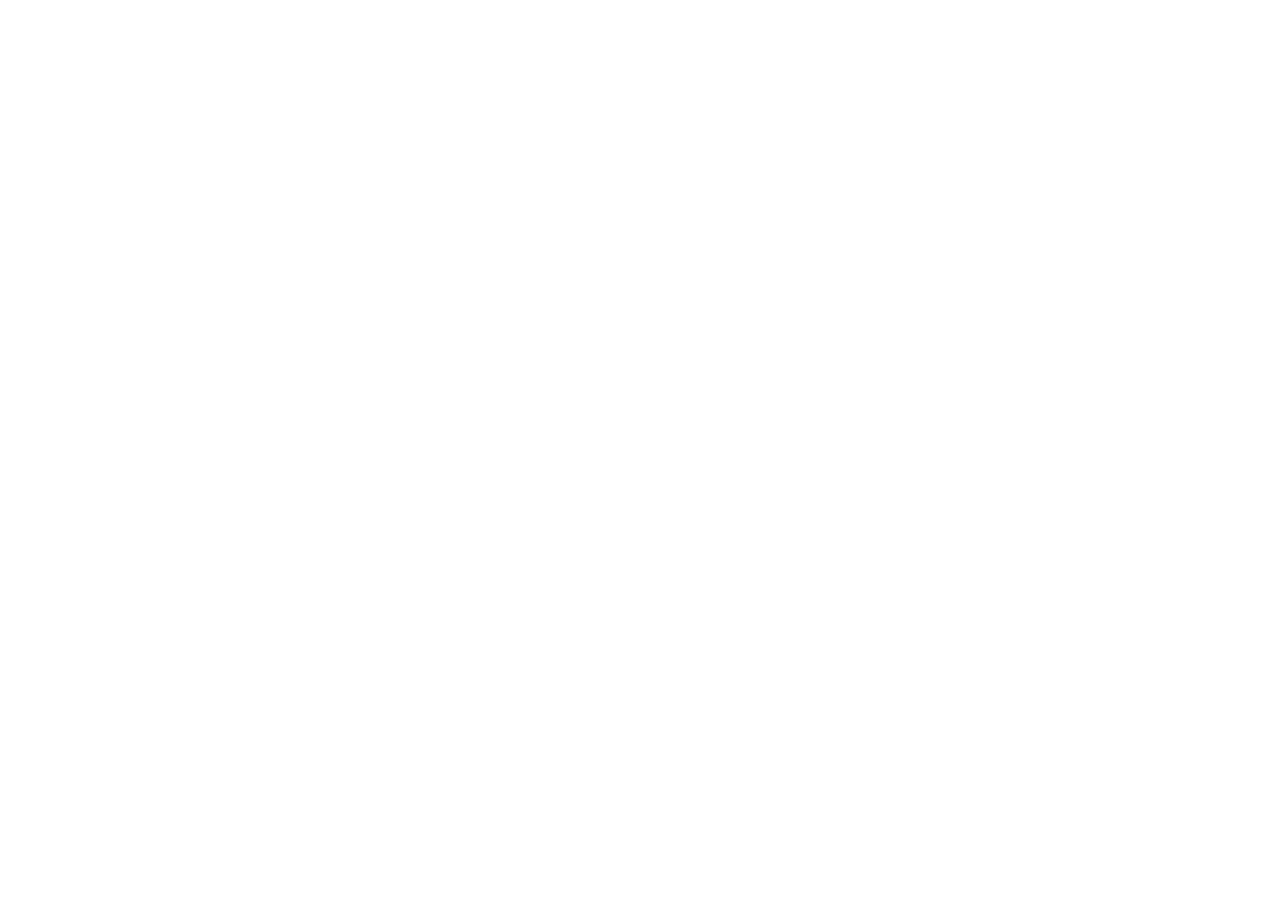
==== contact.html @ 0fbe744d "Added basic formatting of the main page and LoremPicsum picture links to the portfolio." ====
<!DOCTYPE html>
<html lang="en">
<head>
    <meta charset="UTF-8">
    <meta name="viewport" content="width=device-width, initial-scale=1.0">
    <link rel="stylesheet" type="text/css" href="assets/css/style.css">
    <title>Contact</title>
</head>
<body>
    
</body>
</html>
---- assets/css/style.css ----
body {
    margin: 0px;
    color: #777777;
    font-family: 'Arial', 'Helvetica Neue', Helvetica, sans-serif;;
}
header {
    width: 960px;
    height: 75px;
    background-color: #ffffff;
    border-color: #cccccc;
    
}

h1 {
    font-family: 'Georgia', Times, Times New Roman, serif;
}

#name {
    float: left;
    background-color: #4aaaa5;
    color: #ffffff;
    margin-top: 25px;
    padding: 15px;
}

#nav {
    float: right;
    padding: 10px;
}

.main {
    overflow: auto;
    background-image: url(../images/brickwall/brickwall.png);
    width: 920px;
    height: 500px;
    padding: 20px;
}

.content {
    background-color: #ffffff;
    border-color: #dddddd;
}

footer {
    background-color: #666666;
    border-top: 5px solid #4aaaa5;
    width: 960px;
    height: 50px;
    padding-top: 20px;
}

#copyright {
    text-align: center;
}
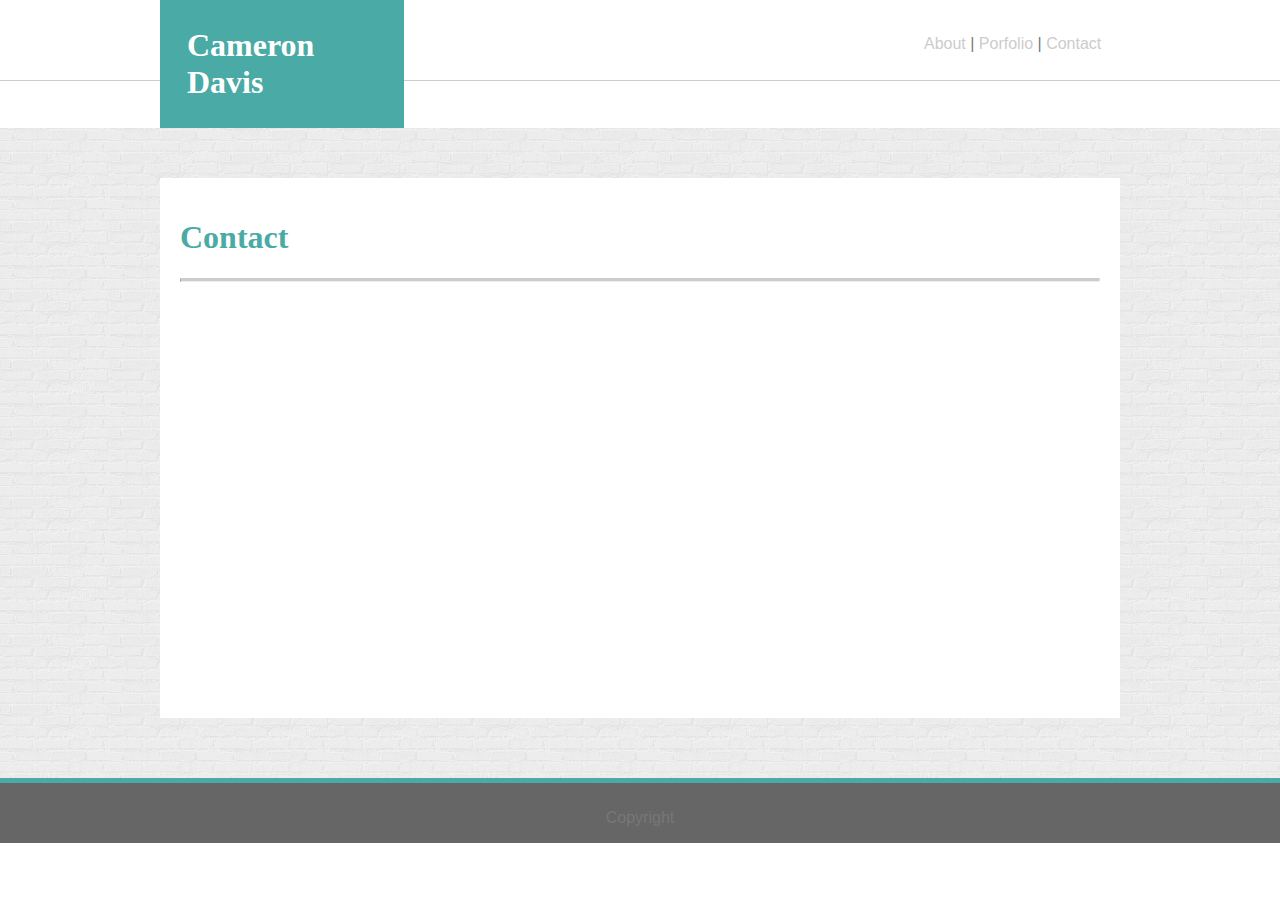
==== commit 15633625: "Standardized the style and layout of the pages. All pages can now be accessed from one another." ====
--- a/contact.html
+++ b/contact.html
@@ -7,6 +7,23 @@
     <title>Contact</title>
 </head>
 <body>
+    <header>
+        <section id="nav">
+            <h1 id="name">Cameron Davis</h1>
+            <p id="links"> <a href="index.html">About</a> | <a href="portfolio.html">Porfolio</a> | <a href="contact.html">Contact</a></p>
+        </section>
+    </header>
+    <div class="main">
+        <section id="content">
+            <h1 id="about">Contact</h1>
+            <hr>
+        </section>
+    </div>
+    <footer>
+        <section id="copyright">
+            <p>Copyright</p>
+        </section> 
+    </footer>
     
 </body>
 </html>--- a/assets/css/style.css
+++ b/assets/css/style.css
@@ -2,53 +2,94 @@
     margin: 0px;
     color: #777777;
     font-family: 'Arial', 'Helvetica Neue', Helvetica, sans-serif;;
-}
-header {
-    width: 960px;
-    height: 75px;
-    background-color: #ffffff;
-    border-color: #cccccc;
-    
 }
 
 h1 {
     font-family: 'Georgia', Times, Times New Roman, serif;
 }
 
+#about {
+    color: #4aaaa5;
+}
+
+hr {
+    border-top: 3px solid #cccccc;
+}
+
+header {
+    width: 100%;
+    height: 80px;
+    background-color: #ffffff;
+    border-bottom: 1px solid #cccccc;
+}
+
+#nav {
+    width: 960px;
+    margin: 0 auto;
+}
+
 #name {
     float: left;
     background-color: #4aaaa5;
     color: #ffffff;
-    margin-top: 25px;
-    padding: 15px;
+    margin: 0px;
+    width: 190px;
+    padding: 27px;
 }
 
-#nav {
-    float: right;
+#links {
+    float: left;
+    margin: 25px 0px 0px 510px;
+    width: 180px;
     padding: 10px;
+}
+
+a:link {
+    color: #cccccc;
+    text-decoration: none;
+}
+
+a:visited {
+    color: #4aaaa5;
+    text-decoration: none;
+}
+
+a:hover {
+    color: #777777;
+    text-decoration: none;
+}
+
+a:active {
+    text-decoration: underline;
 }
 
 .main {
     overflow: auto;
     background-image: url(../images/brickwall/brickwall.png);
+    width: 100%;
+    height:600px;
+    padding: 50px 0px 0px 0px;
+}
+
+#content {
+    background-color: #ffffff;
+    border-color: #dddddd;
     width: 920px;
     height: 500px;
     padding: 20px;
-}
-
-.content {
-    background-color: #ffffff;
-    border-color: #dddddd;
+    margin: 0 auto;
 }
 
 footer {
     background-color: #666666;
     border-top: 5px solid #4aaaa5;
-    width: 960px;
+    width: 100%;
     height: 50px;
-    padding-top: 20px;
+    padding-top: 10px;
 }
 
 #copyright {
+    width: 960px;
     text-align: center;
+    margin: 0 auto;
 }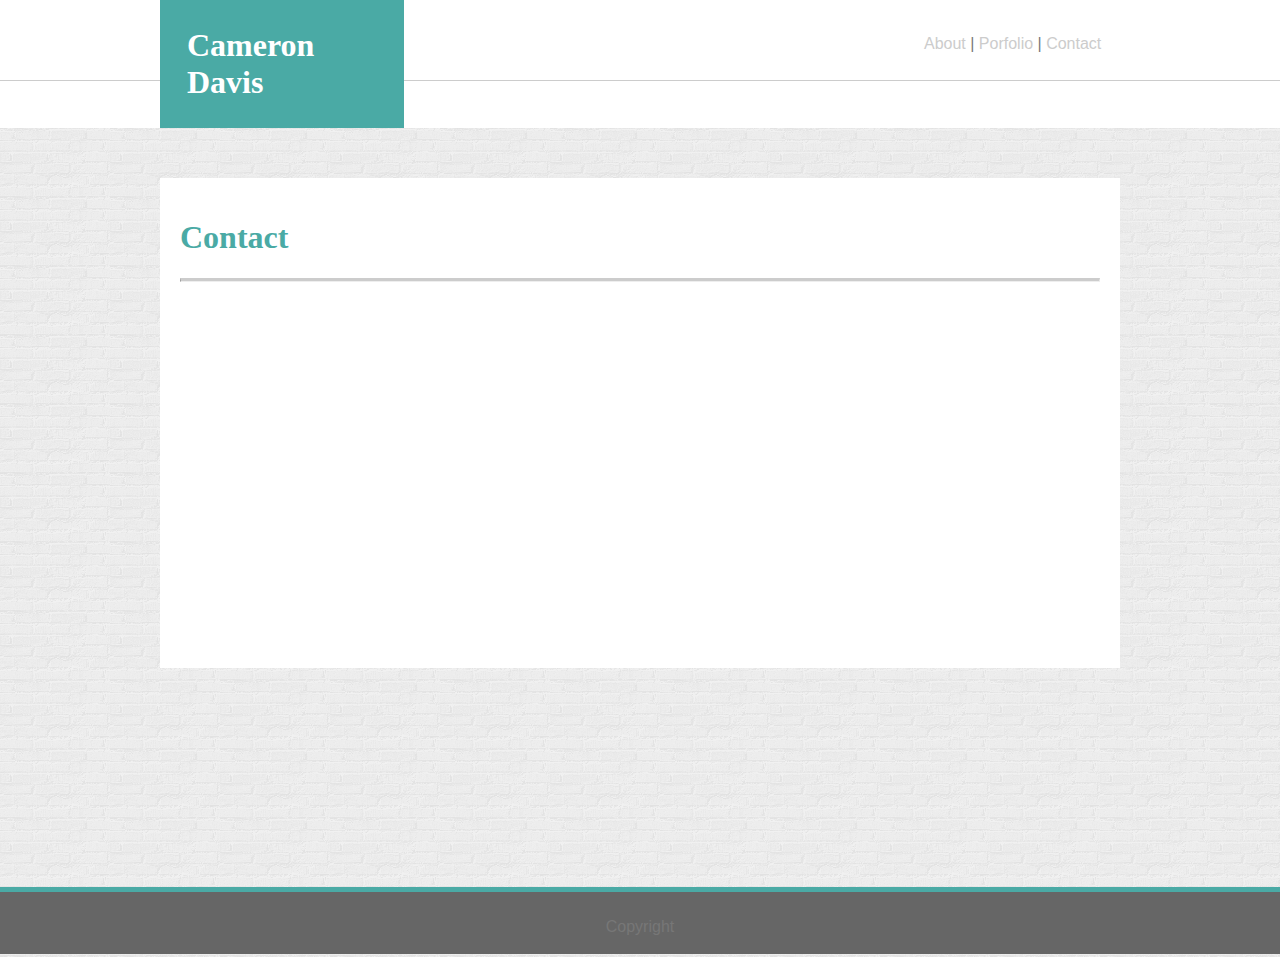
==== commit d8c2c9e1: "Added text overlays to the portfolio images" ====
--- a/contact.html
+++ b/contact.html
@@ -15,7 +15,7 @@
     </header>
     <div class="main">
         <section id="content">
-            <h1 id="about">Contact</h1>
+            <h1 id="top">Contact</h1>
             <hr>
         </section>
     </div>
--- a/assets/css/style.css
+++ b/assets/css/style.css
@@ -1,4 +1,5 @@
 body {
+    height: 100%;
     margin: 0px;
     color: #777777;
     font-family: 'Arial', 'Helvetica Neue', Helvetica, sans-serif;;
@@ -8,7 +9,7 @@
     font-family: 'Georgia', Times, Times New Roman, serif;
 }
 
-#about {
+#top {
     color: #4aaaa5;
 }
 
@@ -63,28 +64,127 @@
     text-decoration: underline;
 }
 
+#container {
+    position: relative;
+    min-height: 100vh;
+}
+
 .main {
     overflow: auto;
     background-image: url(../images/brickwall/brickwall.png);
     width: 100%;
-    height:600px;
-    padding: 50px 0px 0px 0px;
+    min-height: 81vh;
+    padding: 50px 0px 50px 0px;
+    margin-bottom: -70px;
 }
 
 #content {
     background-color: #ffffff;
     border-color: #dddddd;
     width: 920px;
-    height: 500px;
+    min-height: 50vh;
     padding: 20px;
-    margin: 0 auto;
+    margin: 0 auto 50px auto;
+}
+
+#portfolio {
+    position: relative;
+    margin: 0px;
+}
+
+#hangman {
+    position: absolute;
+    width: 200px;
+    height: 20px;
+    padding: 5px 0px 5px 0px;
+    background-color: #4aaaa5;
+    color: #ffffff;
+    text-align: center;
+    top: 200px;
+    left: 130px;
+}
+
+#rpg {
+    position: absolute;
+    width: 200px;
+    height: 20px;
+    padding: 5px 0px 5px 0px;
+    background-color: #4aaaa5;
+    color: #ffffff;
+    text-align: center;
+    top: 200px;
+    right: 130px;
+}
+
+#trivia {
+    position: absolute;
+    width: 200px;
+    height: 20px;
+    padding: 5px 0px 5px 0px;
+    background-color: #4aaaa5;
+    color: #ffffff;
+    text-align: center;
+    top: 450px;
+    left: 130px;
+}
+
+#rutgers {
+    position: absolute;
+    width: 200px;
+    height: 20px;
+    padding: 5px 0px 5px 0px;
+    background-color: #4aaaa5;
+    color: #ffffff;
+    text-align: center;
+    top: 450px;
+    right: 130px;
+}
+
+#rps {
+    position: absolute;
+    width: 200px;
+    height: 20px;
+    padding: 5px 0px 5px 0px;
+    background-color: #4aaaa5;
+    color: #ffffff;
+    text-align: center;
+    top: 700px;
+    left: 130px;
+}
+
+#photo {
+    width: 200px;
+    height: 200px;
+}
+
+.icons {
+    float: left;
+    margin: 20px 130px 20px 130px;
+}
+
+.overlay {
+    display: inline-block;
+    width: 200px;
+    height: 20px;
+    padding: 5px 0px 5px 0px;
+    background-color: #4aaaa5;
+    color: #ffffff;
+    text-align: center;
+}
+
+.clearfix {
+    content: "";
+    clear: both;
+    display: block;
 }
 
 footer {
     background-color: #666666;
     border-top: 5px solid #4aaaa5;
+    position: relative;
+    bottom: 0;
     width: 100%;
-    height: 50px;
+    height: 52px;
     padding-top: 10px;
 }
 
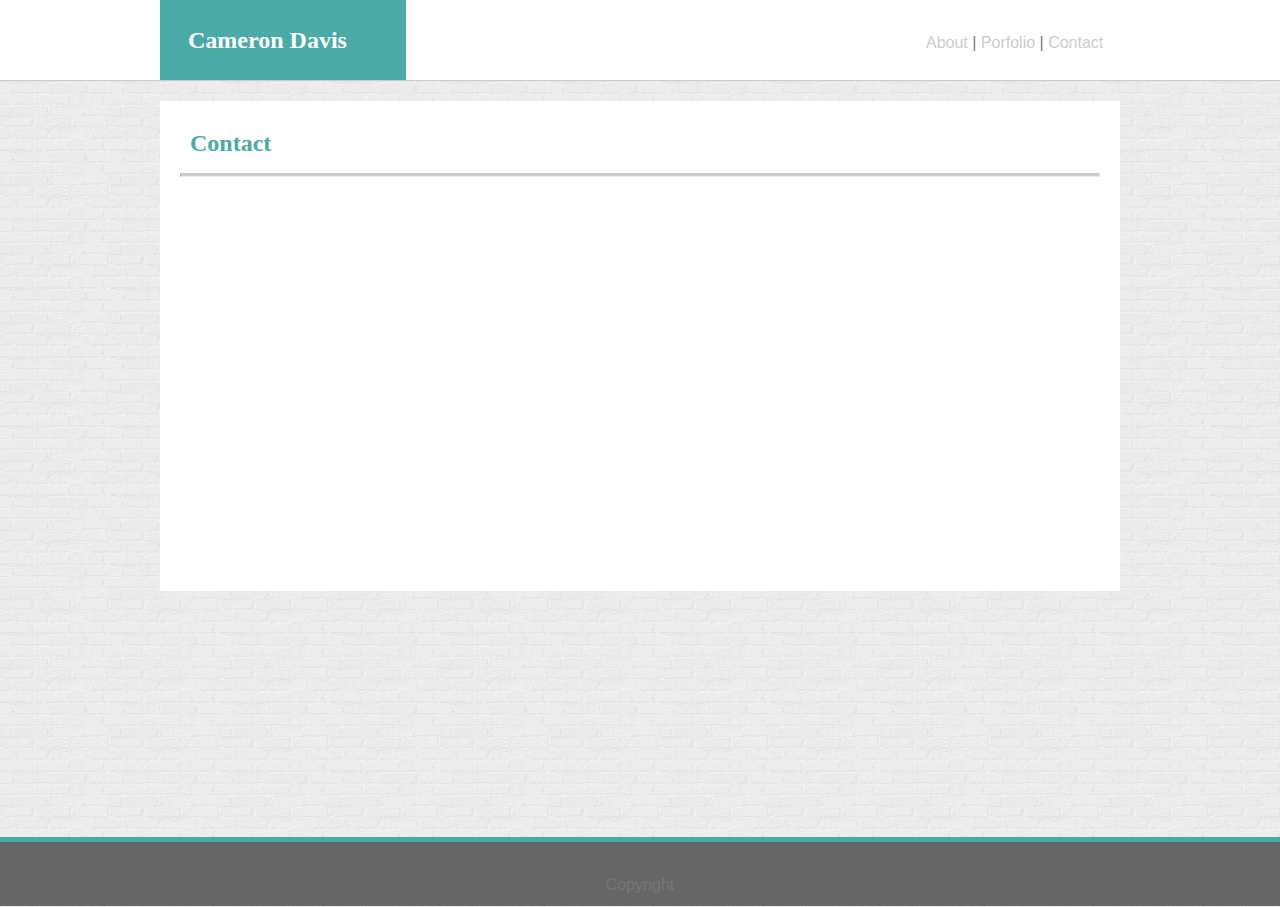
==== commit 81ebafe8: "Added reset.css and adjusted accordingly." ====
--- a/contact.html
+++ b/contact.html
@@ -3,6 +3,7 @@
 <head>
     <meta charset="UTF-8">
     <meta name="viewport" content="width=device-width, initial-scale=1.0">
+    <link rel="stylesheet" type="text/css" href="assets/css/reset.css">
     <link rel="stylesheet" type="text/css" href="assets/css/style.css">
     <title>Contact</title>
 </head>
@@ -14,15 +15,15 @@
         </section>
     </header>
     <div class="main">
-        <section id="content">
+        <section class="content">
             <h1 id="top">Contact</h1>
             <hr>
         </section>
     </div>
     <footer>
-        <section id="copyright">
+        <div id="copyright">
             <p>Copyright</p>
-        </section> 
+        </div> 
     </footer>
     
 </body>
--- a/assets/css/style.css
+++ b/assets/css/style.css
@@ -6,7 +6,10 @@
 }
 
 h1 {
+    font-size: 24px;
+    font-weight: bold;
     font-family: 'Georgia', Times, Times New Roman, serif;
+    padding: 10px;
 }
 
 #top {
@@ -35,7 +38,7 @@
     color: #ffffff;
     margin: 0px;
     width: 190px;
-    padding: 27px;
+    padding: 28px;
 }
 
 #links {
@@ -73,18 +76,25 @@
     overflow: auto;
     background-image: url(../images/brickwall/brickwall.png);
     width: 100%;
-    min-height: 81vh;
-    padding: 50px 0px 50px 0px;
+    min-height: 84vh;
+    padding: 20px 0px 50px 0px;
     margin-bottom: -70px;
 }
 
-#content {
+.content {
     background-color: #ffffff;
     border-color: #dddddd;
     width: 920px;
     min-height: 50vh;
     padding: 20px;
     margin: 0 auto 50px auto;
+}
+
+#photo {
+    width: 200px;
+    height: 200px;
+    float: left;
+    margin-right: 20px;
 }
 
 #portfolio {
@@ -100,7 +110,7 @@
     background-color: #4aaaa5;
     color: #ffffff;
     text-align: center;
-    top: 200px;
+    top: 205px;
     left: 130px;
 }
 
@@ -112,7 +122,7 @@
     background-color: #4aaaa5;
     color: #ffffff;
     text-align: center;
-    top: 200px;
+    top: 205px;
     right: 130px;
 }
 
@@ -124,7 +134,7 @@
     background-color: #4aaaa5;
     color: #ffffff;
     text-align: center;
-    top: 450px;
+    top: 410px;
     left: 130px;
 }
 
@@ -136,7 +146,7 @@
     background-color: #4aaaa5;
     color: #ffffff;
     text-align: center;
-    top: 450px;
+    top: 410px;
     right: 130px;
 }
 
@@ -148,28 +158,13 @@
     background-color: #4aaaa5;
     color: #ffffff;
     text-align: center;
-    top: 700px;
+    top: 620px;
     left: 130px;
-}
-
-#photo {
-    width: 200px;
-    height: 200px;
 }
 
 .icons {
     float: left;
-    margin: 20px 130px 20px 130px;
-}
-
-.overlay {
-    display: inline-block;
-    width: 200px;
-    height: 20px;
-    padding: 5px 0px 5px 0px;
-    background-color: #4aaaa5;
-    color: #ffffff;
-    text-align: center;
+    margin: 5px 130px 0px 130px;
 }
 
 .clearfix {
@@ -184,12 +179,13 @@
     position: relative;
     bottom: 0;
     width: 100%;
-    height: 52px;
+    height: 54px;
     padding-top: 10px;
 }
 
 #copyright {
     width: 960px;
     text-align: center;
+    padding-top: 25px;
     margin: 0 auto;
 }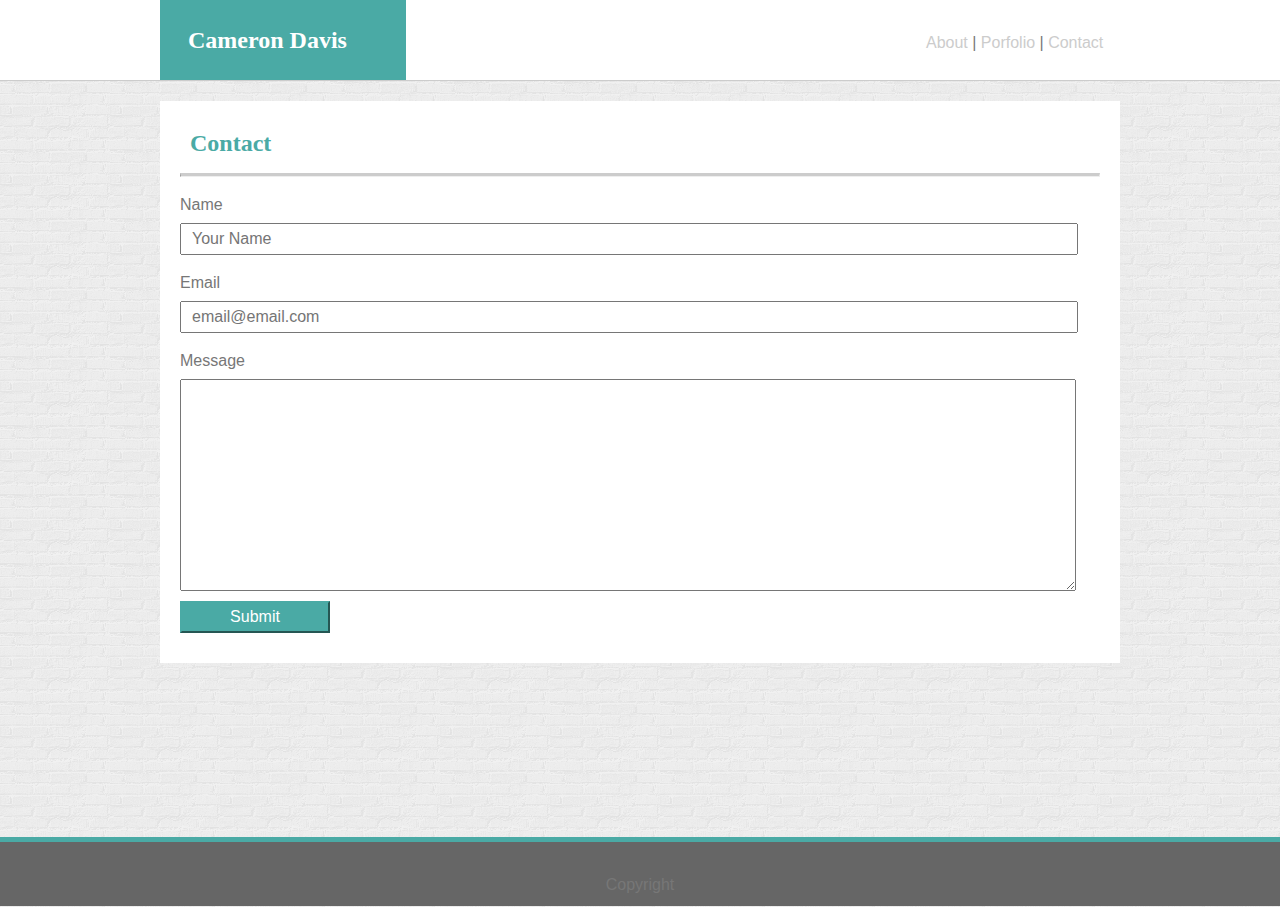
==== commit dbb44172: "Added contact form area" ====
--- a/contact.html
+++ b/contact.html
@@ -18,6 +18,15 @@
         <section class="content">
             <h1 id="top">Contact</h1>
             <hr>
+            <form>
+                <label for="subname">Name</label>
+                <input type="text" id="subname" name="subname" placeholder="Your Name">                
+                <label for="subemail">Email</label>
+                <input type="text" id="subemail" name="subemail" placeholder="email@email.com">
+                <label for="submessage">Message</label>
+                <textarea id="submessage" maxlength="1024"></textarea>
+                <input type="submit" id="submit" value="Submit">
+            </form>
         </section>
     </div>
     <footer>
--- a/assets/css/style.css
+++ b/assets/css/style.css
@@ -1,6 +1,5 @@
 body {
     height: 100%;
-    margin: 0px;
     color: #777777;
     font-family: 'Arial', 'Helvetica Neue', Helvetica, sans-serif;;
 }
@@ -171,6 +170,32 @@
     content: "";
     clear: both;
     display: block;
+}
+
+label,input,textarea {
+    display: block;
+    margin-bottom: 10px;
+}
+
+label {
+    margin-top: 20px;  
+}
+
+input, textarea {
+    padding: 5px 10px 5px 10px;
+    width: 95%
+}
+
+textarea {
+    height: 200px;
+}
+
+#submit {
+    width: 150px;
+    padding: 5px 15px 5px 15px;
+    background-color: #4aaaa5;
+    border-color: #4aaaa5;
+    color: #ffffff;
 }
 
 footer {
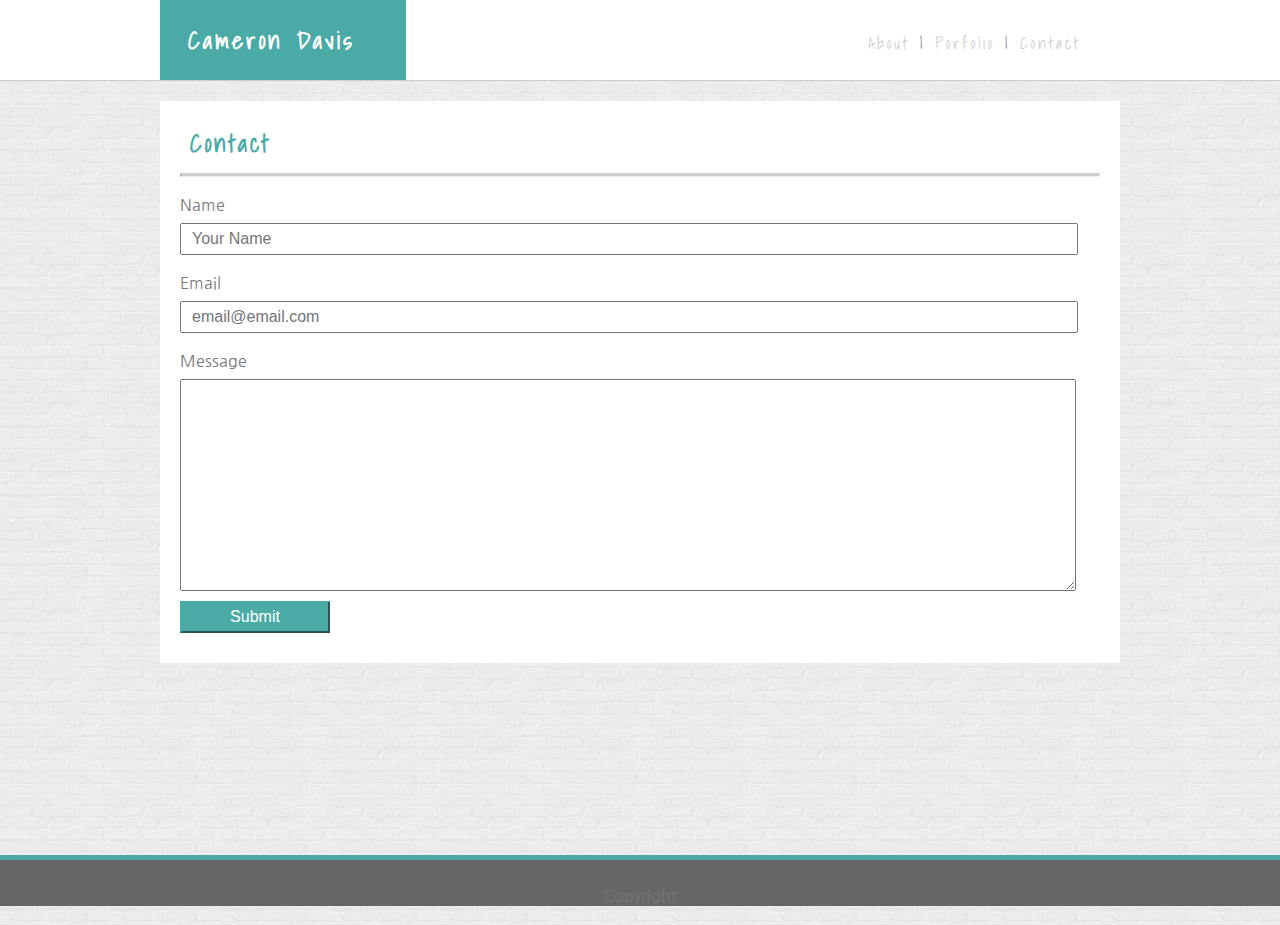
==== commit 9a85a994: "Adjusted the main content height and applied the Google Fonts to the two other pages." ====
--- a/contact.html
+++ b/contact.html
@@ -4,6 +4,7 @@
     <meta charset="UTF-8">
     <meta name="viewport" content="width=device-width, initial-scale=1.0">
     <link rel="stylesheet" type="text/css" href="assets/css/reset.css">
+    <link href="https://fonts.googleapis.com/css?family=Nanum+Gothic|Shadows+Into+Light&display=swap" rel="stylesheet">
     <link rel="stylesheet" type="text/css" href="assets/css/style.css">
     <title>Contact</title>
 </head>
--- a/assets/css/style.css
+++ b/assets/css/style.css
@@ -1,14 +1,7 @@
 body {
     height: 100%;
     color: #777777;
-    font-family: 'Arial', 'Helvetica Neue', Helvetica, sans-serif;;
-}
-
-h1 {
-    font-size: 24px;
-    font-weight: bold;
-    font-family: 'Georgia', Times, Times New Roman, serif;
-    padding: 10px;
+    font-family: 'Nanum Gothic';
 }
 
 #top {
@@ -20,12 +13,22 @@
 }
 
 header {
+    font-family: 'Shadows Into Light';
+    letter-spacing: 3px;
     width: 100%;
     height: 80px;
     background-color: #ffffff;
     border-bottom: 1px solid #cccccc;
 }
 
+h1 {
+    font-family: 'Shadows Into Light';
+    letter-spacing: 3px;
+    font-size: 24px;
+    font-weight: bold;
+    padding: 10px;
+}
+
 #nav {
     width: 960px;
     margin: 0 auto;
@@ -42,8 +45,8 @@
 
 #links {
     float: left;
-    margin: 25px 0px 0px 510px;
-    width: 180px;
+    margin: 25px 0px 0px 452px;
+    width: 220px;
     padding: 10px;
 }
 
@@ -75,7 +78,7 @@
     overflow: auto;
     background-image: url(../images/brickwall/brickwall.png);
     width: 100%;
-    min-height: 84vh;
+    min-height: 86vh;
     padding: 20px 0px 50px 0px;
     margin-bottom: -70px;
 }
@@ -96,6 +99,11 @@
     margin-right: 20px;
 }
 
+.text {
+    line-height: 18px;
+    margin-bottom: 10px;
+}
+
 #portfolio {
     position: relative;
     margin: 0px;
@@ -204,13 +212,13 @@
     position: relative;
     bottom: 0;
     width: 100%;
-    height: 54px;
+    height: 4vh;
     padding-top: 10px;
 }
 
 #copyright {
     width: 960px;
     text-align: center;
-    padding-top: 25px;
+    padding-top: 2vh;
     margin: 0 auto;
 }